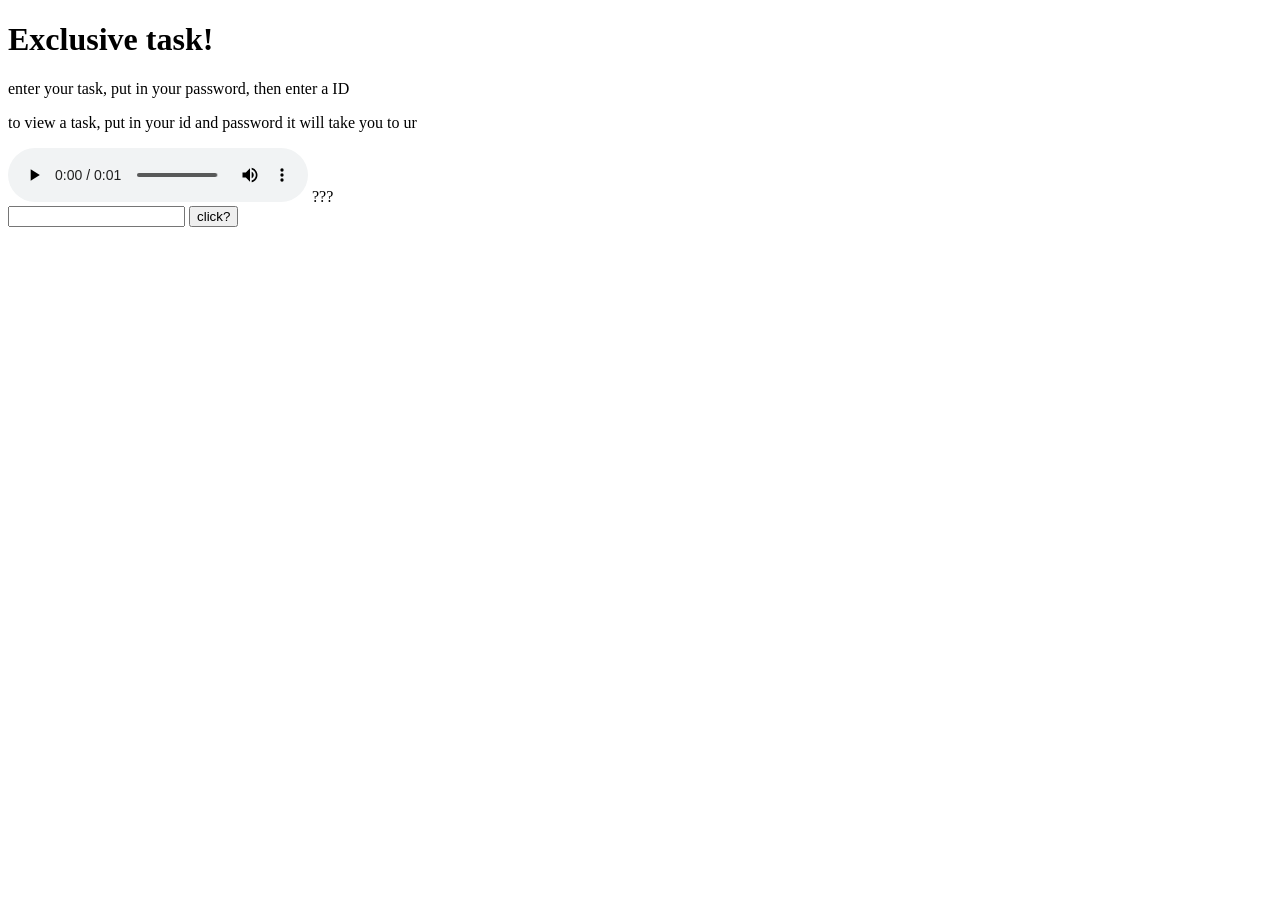
==== templates/accountcreation.html @ 35c6e83f "First" ====
<!DOCTYPE html>
<html>
<body>

<h1> Exclusive task! </h1>
<p> enter your task, put in your password, then enter a ID</p>

<p> to view a task, put in your id and password it will take you to ur</p>
<audio controls>
    <source src="/audio/speech.mp3" type="audio/mpeg"> its not working
</audio>
<label for="passcode"> ???</label>
<form action="/check1" method="POST">
<input type="text" id="pass1" name="pass1">
<button type="answer">click?</button>
</form>
</body>
</html>
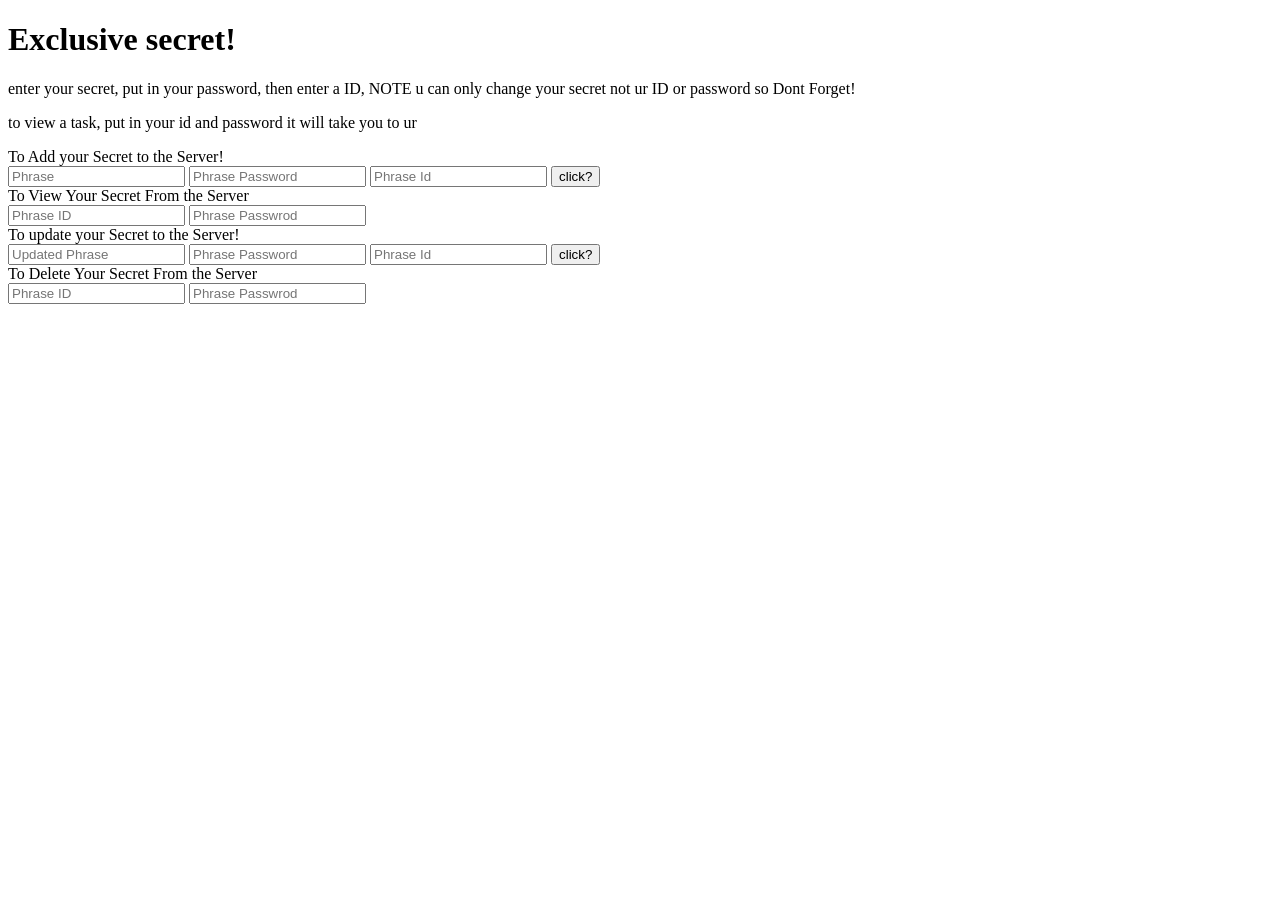
==== commit 68fbf1f6: "added the HTML for the Website working on the Flask CRUD implementation" ====
--- a/templates/accountcreation.html
+++ b/templates/accountcreation.html
@@ -2,17 +2,37 @@
 <html>
 <body>
 
-<h1> Exclusive task! </h1>
-<p> enter your task, put in your password, then enter a ID</p>
+<h1> Exclusive secret! </h1>
+<p> enter your secret, put in your password, then enter a ID, NOTE u can only change your secret not ur ID or password so Dont Forget!</p>
 
 <p> to view a task, put in your id and password it will take you to ur</p>
-<audio controls>
-    <source src="/audio/speech.mp3" type="audio/mpeg"> its not working
-</audio>
-<label for="passcode"> ???</label>
-<form action="/check1" method="POST">
-<input type="text" id="pass1" name="pass1">
+<label> To Add your Secret to the Server!</label>
+<form action="/addTask" method="POST">
+<input type="text" placeholder="Phrase" id="phrase" name="phrase">
+<input type="text" placeholder="Phrase Password" id="phrasePassword" name="phrasePassword">
+<input type="text" placeholder="Phrase Id" id="phraseId" name="phraseId">
 <button type="answer">click?</button>
 </form>
+
+<label> To View Your Secret From the Server </label>
+<form action="/viewTask" method="POST">
+    <input type="text" placeholder="Phrase ID" id ="viewPhraseID" name="viewPhraseID">
+    <input type="text" placeholder="Phrase Passwrod" id = "viewPhrasePassword" name="viewPhrasePassword">
+</form>
+
+<label> To update your Secret to the Server!</label>
+<form action="/updateTask" method="POST">
+<input type="text" placeholder="Updated Phrase" id="updatePhrase" name="updatePhrase">
+<input type="text" placeholder="Phrase Password" id="updatePhrasePassword" name="updatePhrasePassword">
+<input type="text" placeholder="Phrase Id" id="updatePhraseId" name="updatePhraseId">
+<button type="answer">click?</button>
+</form>
+
+<label> To Delete Your Secret From the Server </label>
+<form action="/deleteTask" method="POST">
+    <input type="text" placeholder="Phrase ID" id ="deletePhraseID" name="deletePhraseID">
+    <input type="text" placeholder="Phrase Passwrod" id = "deletePhrasePassword" name="deletePhrasePassword">
+</form>
+
 </body>
 </html>
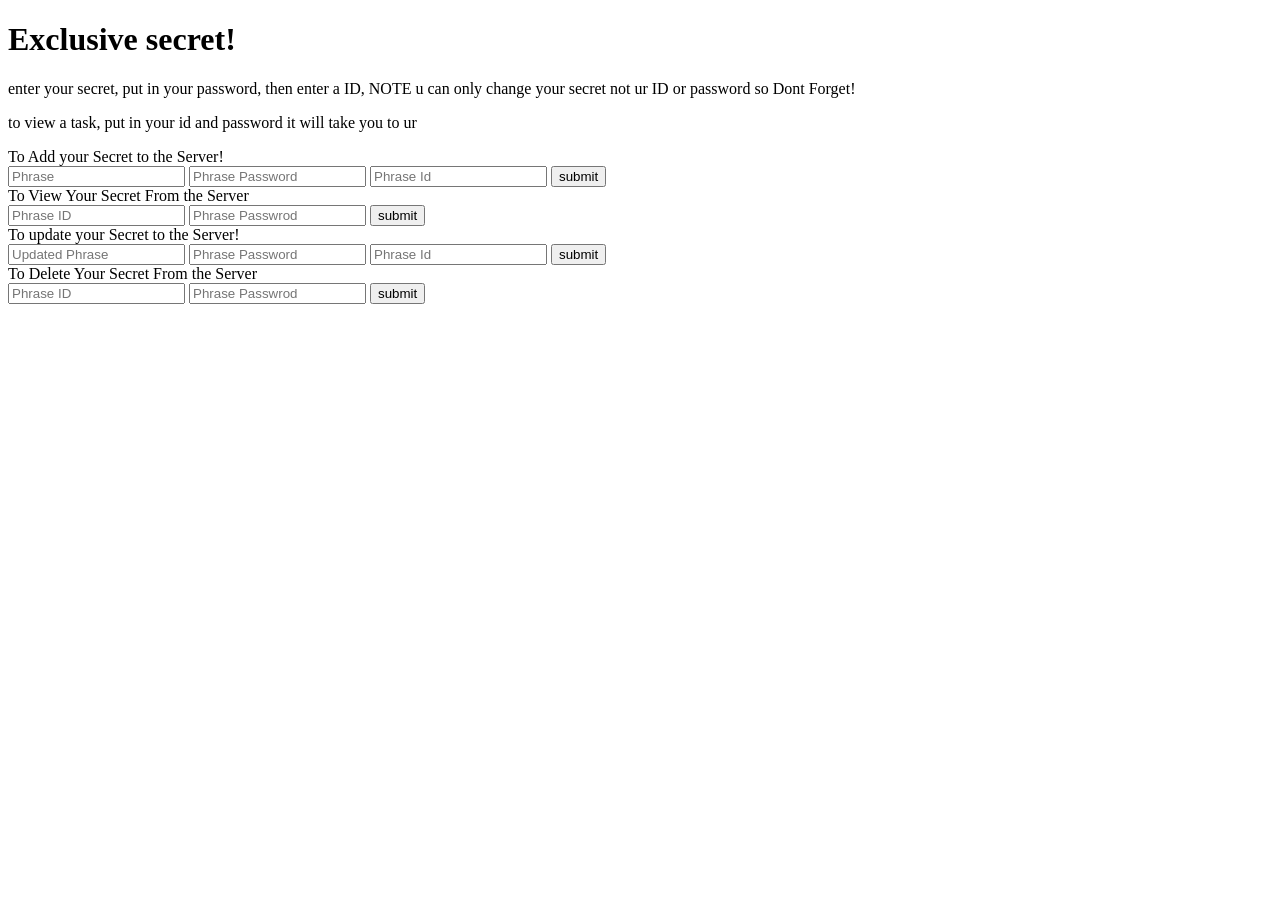
==== commit db1e766d: "Added CRUD Functionality and authorized user end point thingies!" ====
--- a/templates/accountcreation.html
+++ b/templates/accountcreation.html
@@ -7,31 +7,33 @@
 
 <p> to view a task, put in your id and password it will take you to ur</p>
 <label> To Add your Secret to the Server!</label>
-<form action="/addTask" method="POST">
+<form action="/addPhrase" method="POST">
 <input type="text" placeholder="Phrase" id="phrase" name="phrase">
 <input type="text" placeholder="Phrase Password" id="phrasePassword" name="phrasePassword">
 <input type="text" placeholder="Phrase Id" id="phraseId" name="phraseId">
-<button type="answer">click?</button>
+<button type="answer">submit</button>
 </form>
 
 <label> To View Your Secret From the Server </label>
-<form action="/viewTask" method="POST">
+<form action="/viewPhrase" method="POST">
     <input type="text" placeholder="Phrase ID" id ="viewPhraseID" name="viewPhraseID">
     <input type="text" placeholder="Phrase Passwrod" id = "viewPhrasePassword" name="viewPhrasePassword">
+    <button type="answer">submit</button>
 </form>
 
 <label> To update your Secret to the Server!</label>
-<form action="/updateTask" method="POST">
+<form action="/updatePhrase" method="POST">
 <input type="text" placeholder="Updated Phrase" id="updatePhrase" name="updatePhrase">
 <input type="text" placeholder="Phrase Password" id="updatePhrasePassword" name="updatePhrasePassword">
 <input type="text" placeholder="Phrase Id" id="updatePhraseId" name="updatePhraseId">
-<button type="answer">click?</button>
+<button type="answer">submit</button>
 </form>
 
 <label> To Delete Your Secret From the Server </label>
-<form action="/deleteTask" method="POST">
+<form action="/deletePhrase" method="POST">
     <input type="text" placeholder="Phrase ID" id ="deletePhraseID" name="deletePhraseID">
     <input type="text" placeholder="Phrase Passwrod" id = "deletePhrasePassword" name="deletePhrasePassword">
+    <button type="answer">submit</button>
 </form>
 
 </body>
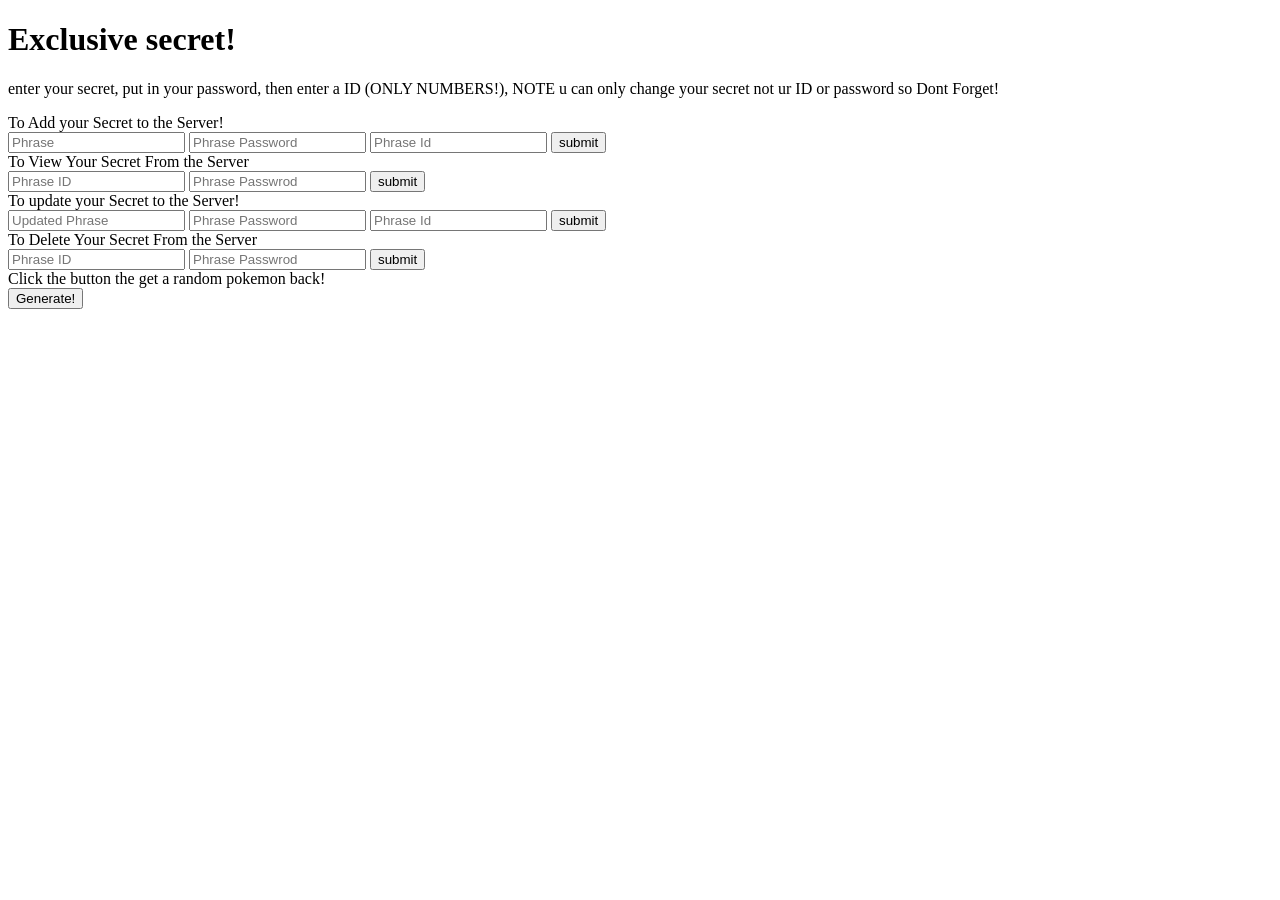
==== commit 12e1c0f0: "Added a bit of style, and added the random pokemon generator" ====
--- a/templates/accountcreation.html
+++ b/templates/accountcreation.html
@@ -1,11 +1,14 @@
 <!DOCTYPE html>
 <html>
+    <head>
+        <meta charset="UTF-8">
+        <link rel="stylesheet" href="{{ url_for('static', filename='css/style.css') }}">
+        <title>Funny Flask App</title>
+    </head>
 <body>
 
 <h1> Exclusive secret! </h1>
-<p> enter your secret, put in your password, then enter a ID, NOTE u can only change your secret not ur ID or password so Dont Forget!</p>
-
-<p> to view a task, put in your id and password it will take you to ur</p>
+<p> enter your secret, put in your password, then enter a ID (ONLY NUMBERS!), NOTE u can only change your secret not ur ID or password so Dont Forget!</p>
 <label> To Add your Secret to the Server!</label>
 <form action="/addPhrase" method="POST">
 <input type="text" placeholder="Phrase" id="phrase" name="phrase">
@@ -36,5 +39,9 @@
     <button type="answer">submit</button>
 </form>
 
+<label class="Api"> Click the button the get a random pokemon back!</label>
+<form action="/getRandomPokemon" method="POST">
+    <button type="answer"> Generate!</button>
+</form>
 </body>
 </html>
